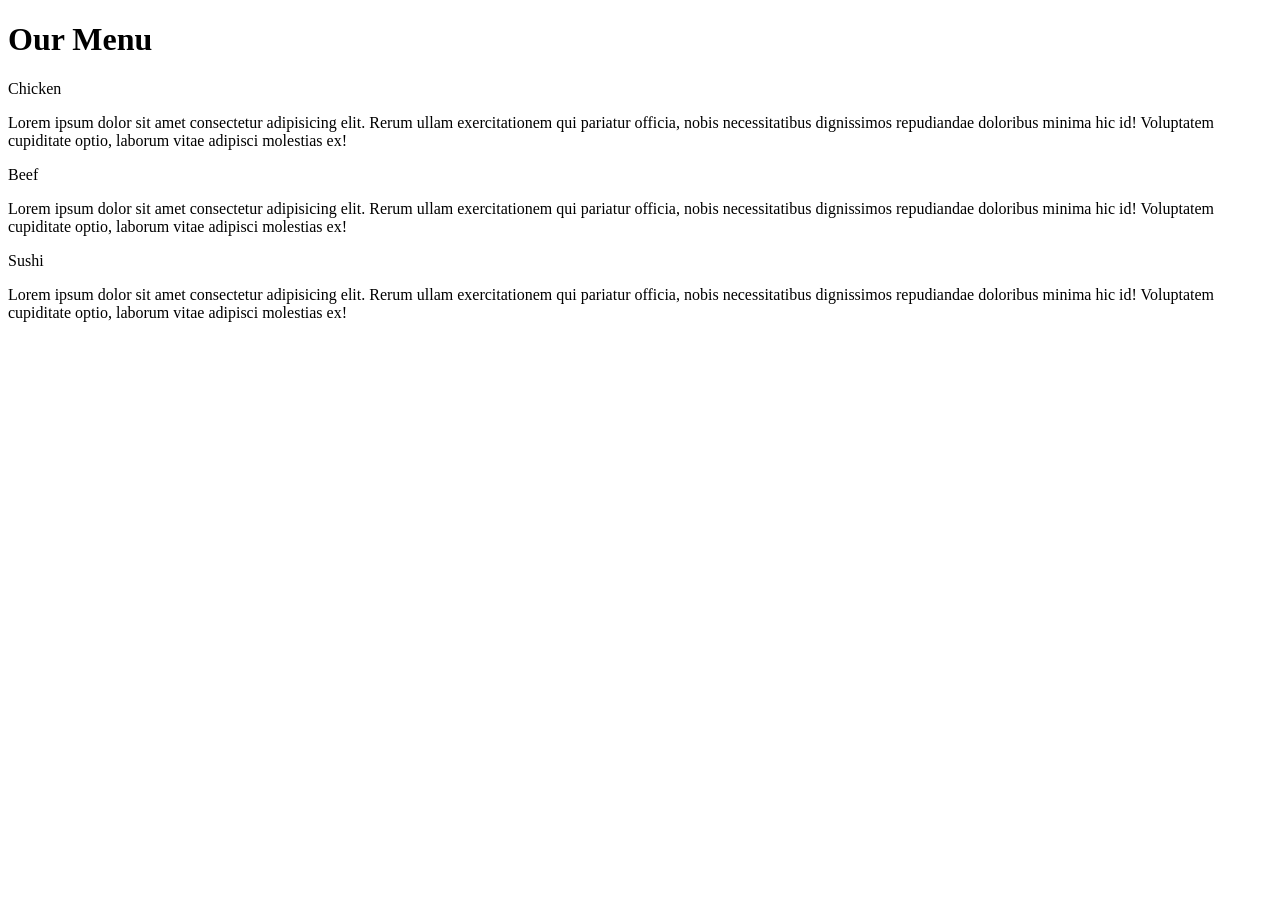
==== module2-solution/index.html @ cd0a1d1f "folder structure" ====
<!DOCTYPE html>
<html>
<head>
    <meta charset="utf-8">
    <meta name="viewport" content="width=device-width, initial-scale=1">
    <link rel="stylesheet" href="styles.css">
    <title>Assignment2</title>  
    </head>
<body>
    <h1>Our Menu</h1>
    <div class="container">
        <div class="c1">
            <div class="title">Chicken</div>
            <div class="main"><p class="information">Lorem ipsum dolor sit amet consectetur adipisicing elit. Rerum ullam exercitationem qui pariatur officia, nobis necessitatibus dignissimos repudiandae doloribus minima hic id! Voluptatem cupiditate optio, laborum vitae adipisci molestias ex!</p></div>     
        </div>
        <div class="c2">
            <div class="title2" id="t2">Beef</div>
            <div class="main"><p class="information">Lorem ipsum dolor sit amet consectetur adipisicing elit. Rerum ullam exercitationem qui pariatur officia, nobis necessitatibus dignissimos repudiandae doloribus minima hic id! Voluptatem cupiditate optio, laborum vitae adipisci molestias ex!</p></div> 

        </div>

        <div class="c3">
            <div class="title3" id="t2">Sushi</div>
            <div class="main"><p class="information">Lorem ipsum dolor sit amet consectetur adipisicing elit. Rerum ullam exercitationem qui pariatur officia, nobis necessitatibus dignissimos repudiandae doloribus minima hic id! Voluptatem cupiditate optio, laborum vitae adipisci molestias ex!</p></div> 
            
            
        </div>
    </div>
    
</body>
</html>
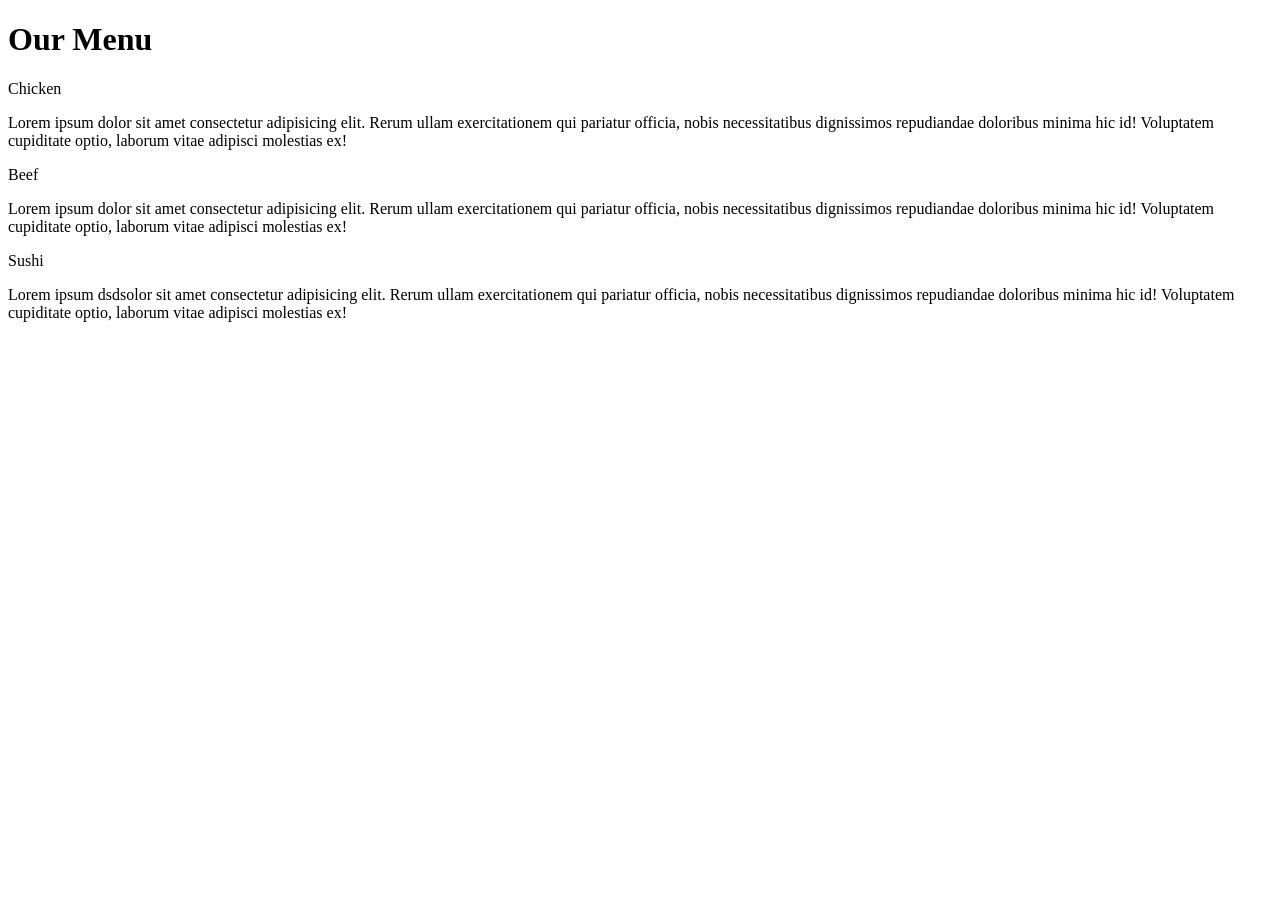
==== commit be00cc35: "changes" ====
--- a/module2-solution/index.html
+++ b/module2-solution/index.html
@@ -21,7 +21,7 @@
 
         <div class="c3">
             <div class="title3" id="t2">Sushi</div>
-            <div class="main"><p class="information">Lorem ipsum dolor sit amet consectetur adipisicing elit. Rerum ullam exercitationem qui pariatur officia, nobis necessitatibus dignissimos repudiandae doloribus minima hic id! Voluptatem cupiditate optio, laborum vitae adipisci molestias ex!</p></div> 
+            <div class="main"><p class="information">Lorem ipsum dsdsolor sit amet consectetur adipisicing elit. Rerum ullam exercitationem qui pariatur officia, nobis necessitatibus dignissimos repudiandae doloribus minima hic id! Voluptatem cupiditate optio, laborum vitae adipisci molestias ex!</p></div> 
             
             
         </div>
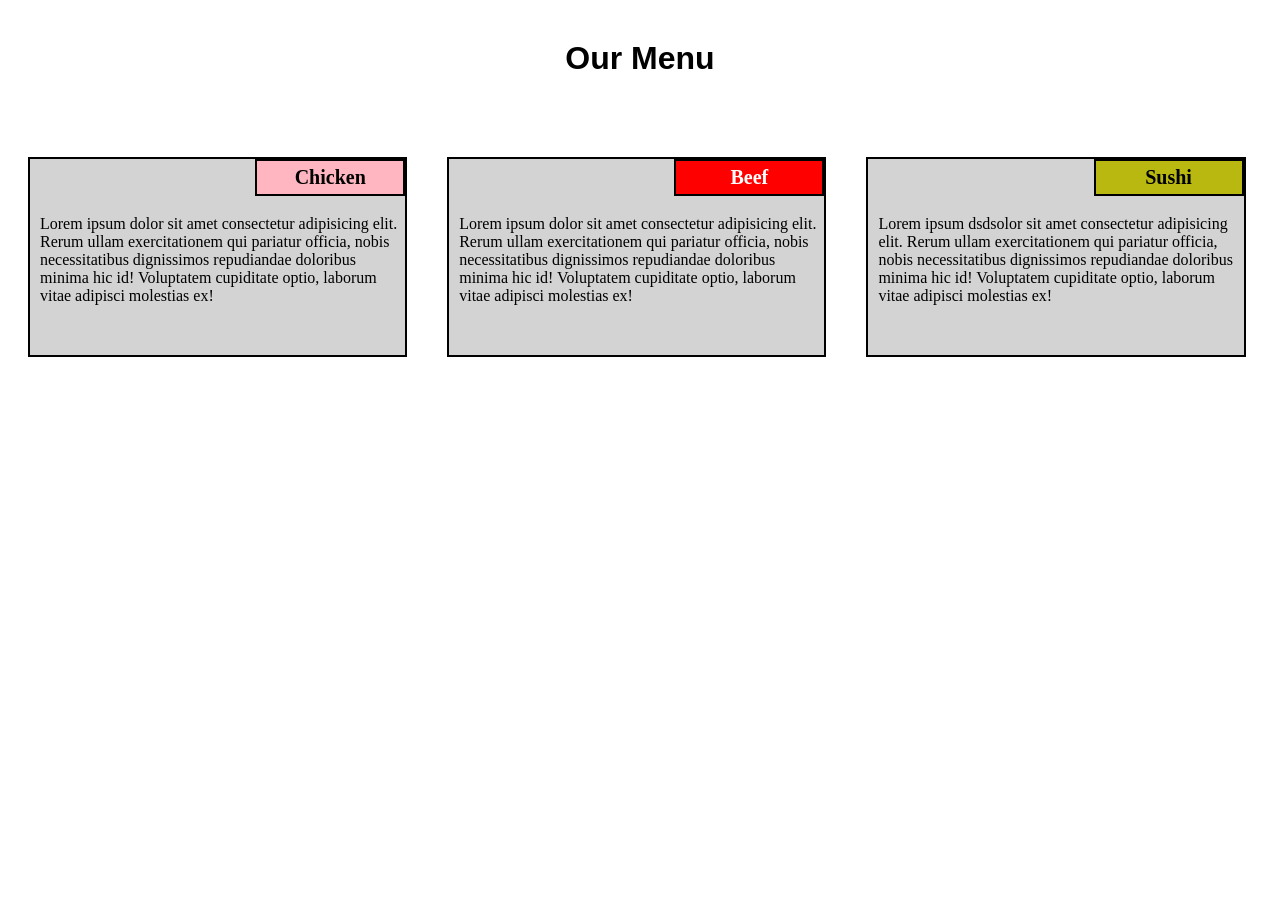
==== commit 038f5234: "fixing origin" ====
--- a/module2-solution/index.html
+++ b/module2-solution/index.html
@@ -3,7 +3,7 @@
 <head>
     <meta charset="utf-8">
     <meta name="viewport" content="width=device-width, initial-scale=1">
-    <link rel="stylesheet" href="styles.css">
+    <link rel="stylesheet" href="./css/styles.css">
     <title>Assignment2</title>  
     </head>
 <body>
--- a/module2-solution/css/styles.css
+++ b/module2-solution/css/styles.css
@@ -0,0 +1,277 @@
+@media(min-width:992px){
+    h1{
+        font-family: Arial, Helvetica, sans-serif;
+        text-align: center;
+        margin-top: 40px;
+        margin-bottom: 60px;
+    }
+    *{
+        box-sizing: border-box;
+        
+        
+        
+
+    }
+
+    .container{
+        width: 100%;
+        position: relative;
+
+    }
+    
+    .c1,.c2,.c3{
+        width: 30%;
+        border: 2px solid black;
+        height: 200px;
+        float: left;
+        margin: 20px;
+        background-color: lightgrey;
+        position: relative;
+        
+    }
+    .title{
+       position: absolute;
+       right: 0;
+       top: 0;   
+       border: 2px solid black; 
+       background-color: lightpink;   
+       padding: 5px; 
+       font-weight: bold;
+       font-size: 20px;
+       width: 100px;
+       text-align: center;
+       width: 150px;
+    }
+    .main{
+        position: relative ;
+        padding-left: 25px;
+        padding-right: 25px;
+        padding-top: 0;
+        padding-bottom: 0;
+    }
+    .information{
+        position: absolute;
+        top: 40px;
+        left: 10px;
+       
+    }
+    .title2{
+        position: absolute;
+       right: 0;
+       top: 0;   
+       border: 2px solid black; 
+       background-color: red; 
+       color: white;  
+       padding: 5px; 
+       font-weight: bold;
+       font-size: 20px;
+       width: 100px;
+       text-align: center;
+       width: 150px;
+    }
+    .title3{
+        position: absolute;
+        right: 0;
+        top: 0;   
+        border: 2px solid black; 
+        background-color: rgb(184, 184, 17); 
+        color: black;  
+        padding: 5px; 
+        font-weight: bold;
+        font-size: 20px;
+        width: 100px;
+        text-align: center;
+        width: 150px;
+        
+    }
+
+    }
+
+    @media(min-width:768px) and (max-width:991px){
+        h1{
+            font-family: Arial, Helvetica, sans-serif;
+            text-align: center;
+            margin-top: 40px;
+            margin-bottom: 60px;
+        }
+        *{
+            box-sizing: border-box;
+            
+            
+            
+    
+        }
+    
+        .container{
+            width: 100%;
+            position: relative;
+    
+        }
+        
+        .c1,.c2{
+            width: 40%;
+            border: 2px solid black;
+            height: 250px;
+            float: left;
+            margin: 20px;
+            background-color: lightgrey;
+            position: relative;
+            
+        }
+        .c3{
+            width: 85%;
+            border: 2px solid black;
+            height: 250px;
+            float: left;
+            margin: 20px;
+            background-color: lightgrey;
+            position: relative;
+            height: 200px;
+            
+
+        }
+        .title{
+           position: absolute;
+           right: 0;
+           top: 0;   
+           border: 2px solid black; 
+           background-color: lightpink;   
+           padding: 5px; 
+           font-weight: bold;
+           font-size: 20px;
+           width: 100px;
+           text-align: center;
+           width: 150px;
+        }
+        .main{
+            position: relative ;
+        }
+        .information{
+            position: absolute;
+            top: 40px;
+            left: 10px;
+        }
+        .title2{
+            position: absolute;
+           right: 0;
+           top: 0;   
+           border: 2px solid black; 
+           background-color: red; 
+           color: white;  
+           padding: 5px; 
+           font-weight: bold;
+           font-size: 20px;
+           width: 100px;
+           text-align: center;
+           width: 150px;
+        }
+        .title3{
+            position: absolute;
+            right: 0;
+            top: 0;   
+            border: 2px solid black; 
+            background-color: rgb(184, 184, 17); 
+            color: black;  
+            padding: 5px; 
+            font-weight: bold;
+            font-size: 20px;
+            width: 100px;
+            text-align: center;
+            width: 150px;
+            
+        }
+    
+
+    }
+
+
+@media(max-width:767px){
+    h1{
+        font-family: Arial, Helvetica, sans-serif;
+        text-align: center;
+        margin-top: 40px;
+        margin-bottom: 60px;
+    }
+    *{
+        box-sizing: border-box;
+        
+        
+        
+
+    }
+
+    .container{
+        width: 100%;
+
+    }
+    
+    .c1,.c2,.c3{
+        width: 90%;
+        border: 2px solid black;
+        height: 180px;
+        float: left;
+        margin: 20px;
+        background-color: lightgrey;
+        position: relative;
+        
+    }
+    .title{
+       position: absolute;
+       right: 0;
+       top: 0;   
+       border: 2px solid black; 
+       background-color: lightpink;   
+       padding: 5px; 
+       font-weight: bold;
+       font-size: 20px;
+       width: 100px;
+       text-align: center;
+       width: 150px;
+    }
+    .main{
+        position: relative ;
+    }
+    .information{
+        position: absolute;
+        top: 40px;
+        left: 5px;
+        right: -10px;
+        
+    }
+    .title2{
+        position: absolute;
+       right: 0;
+       top: 0;   
+       border: 2px solid black; 
+       background-color: red; 
+       color: white;  
+       padding: 5px; 
+       font-weight: bold;
+       font-size: 20px;
+       width: 100px;
+       text-align: center;
+       width: 150px;
+    }
+    .title3{
+        position: absolute;
+        right: 0;
+        top: 0;   
+        border: 2px solid black; 
+        background-color: yellow;
+        color: black;  
+        padding: 5px; 
+        font-weight: bold;
+        font-size: 20px;
+        width: 100px;
+        text-align: center;
+        width: 150px;
+        
+    }
+
+}
+
+
+    
+    
+
+    
